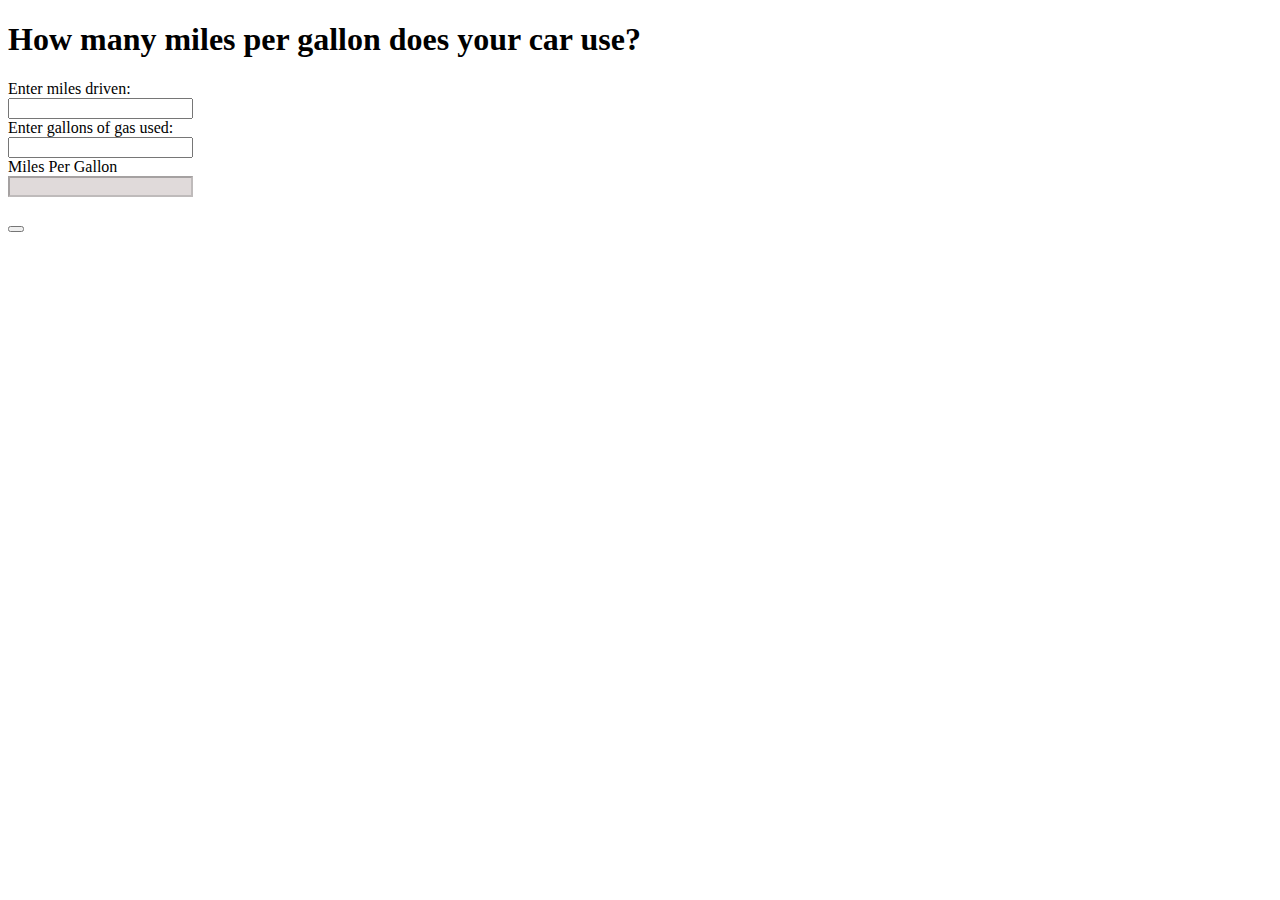
==== wk7/index.html @ 408a1476 "done with html, might change to forms for output, js pseudo-coded, to be implemented" ====
<!DOCTYPE html>
<html>
  <head>
    <title>Event listener </title>
    <link rel="stylesheet" href="eventListener.css" />
  </head>
  <body>
    <div id="page">
      <h1>How many miles per gallon does your car use?</h1>
      <label for="milesDriven">Enter miles driven: </label>
      </br> 
      <input type="text" id="milesDriven" />
      </br>
      <label for="gasGallonsUsed">Enter gallons of gas used: </label>
      </br>
      <input type="text" id="gasGallonsUsed" />
      </br>
      <label for="MPG">Miles Per Gallon</label>
      </br>
      <input type="text" id="MPG" />
      </br>      
      </br>  
      <button type="submit" value="Calculate MPG" />
 
    <div>
    <script src="eventListener.js"></script>
  </body>
</html>
---- wk7/eventListener.css ----
#MPG{
    background-color: rgb(224, 218, 218);
}
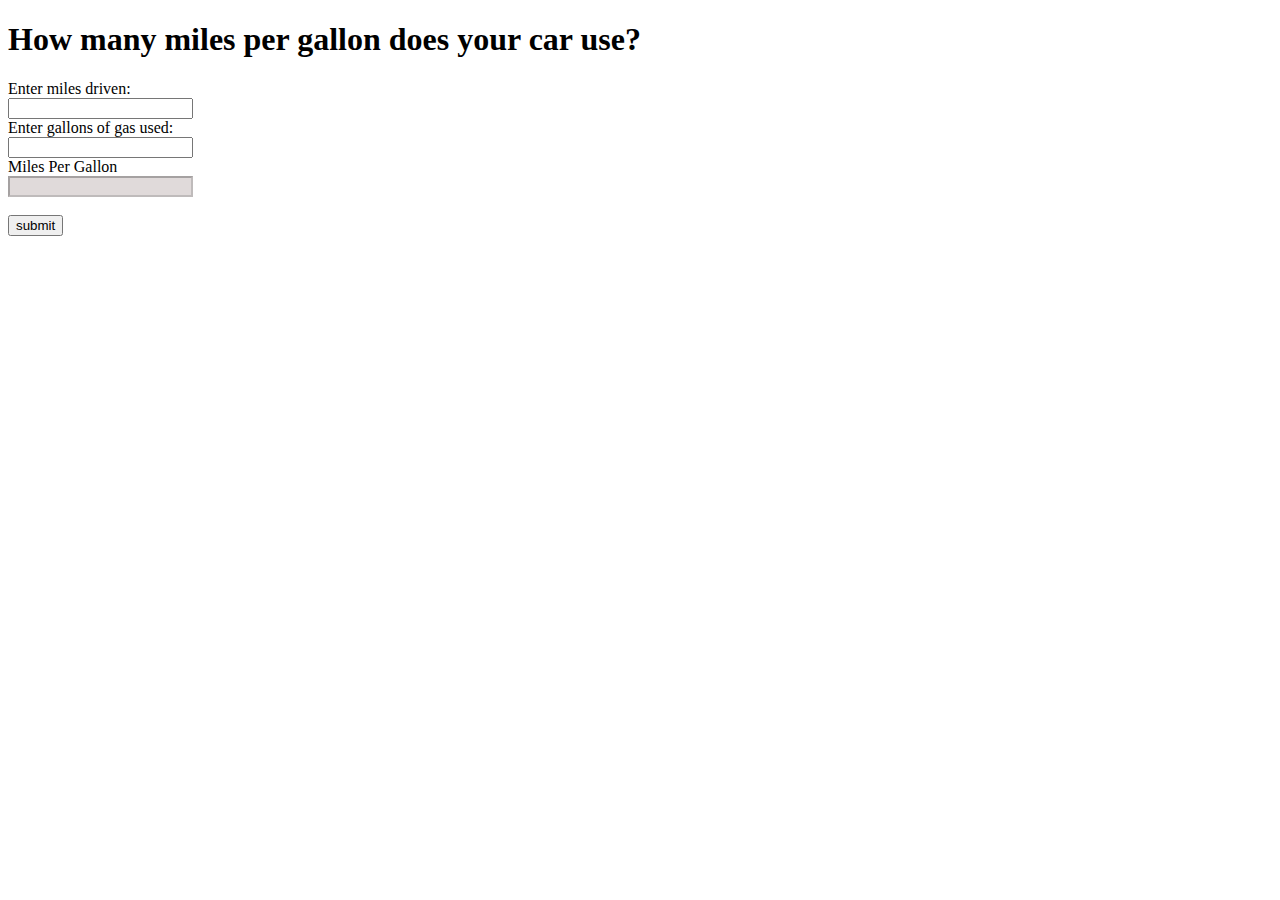
==== commit 4a64b702: "working ver" ====
--- a/wk7/index.html
+++ b/wk7/index.html
@@ -7,21 +7,23 @@
   <body>
     <div id="page">
       <h1>How many miles per gallon does your car use?</h1>
-      <label for="milesDriven">Enter miles driven: </label>
-      </br> 
-      <input type="text" id="milesDriven" />
-      </br>
-      <label for="gasGallonsUsed">Enter gallons of gas used: </label>
-      </br>
-      <input type="text" id="gasGallonsUsed" />
-      </br>
-      <label for="MPG">Miles Per Gallon</label>
-      </br>
-      <input type="text" id="MPG" />
-      </br>      
-      </br>  
-      <button type="submit" value="Calculate MPG" />
- 
+      <form id="MPG_calculate" onsubmit ="return false">
+        <label for="milesDriven">Enter miles driven: </label>
+        </br> 
+        <input type="text" id="milesDriven" />
+        </br>
+        <label for="gasGallonsUsed">Enter gallons of gas used: </label>
+        </br>
+        <input type="text" id="gasGallonsUsed" />
+        </br>
+        <label for="MPG">Miles Per Gallon</label>
+        </br>
+        <input type="text" form="MPG_calculate" id="MPG" name="x" />
+        </br>      
+        </br>  
+        <input type="submit" value="submit" />
+      </form>
+
     <div>
     <script src="eventListener.js"></script>
   </body>
--- a/wk7/eventListener.css
+++ b/wk7/eventListener.css
@@ -1,3 +1,3 @@
 #MPG{
     background-color: rgb(224, 218, 218);
-}+}
